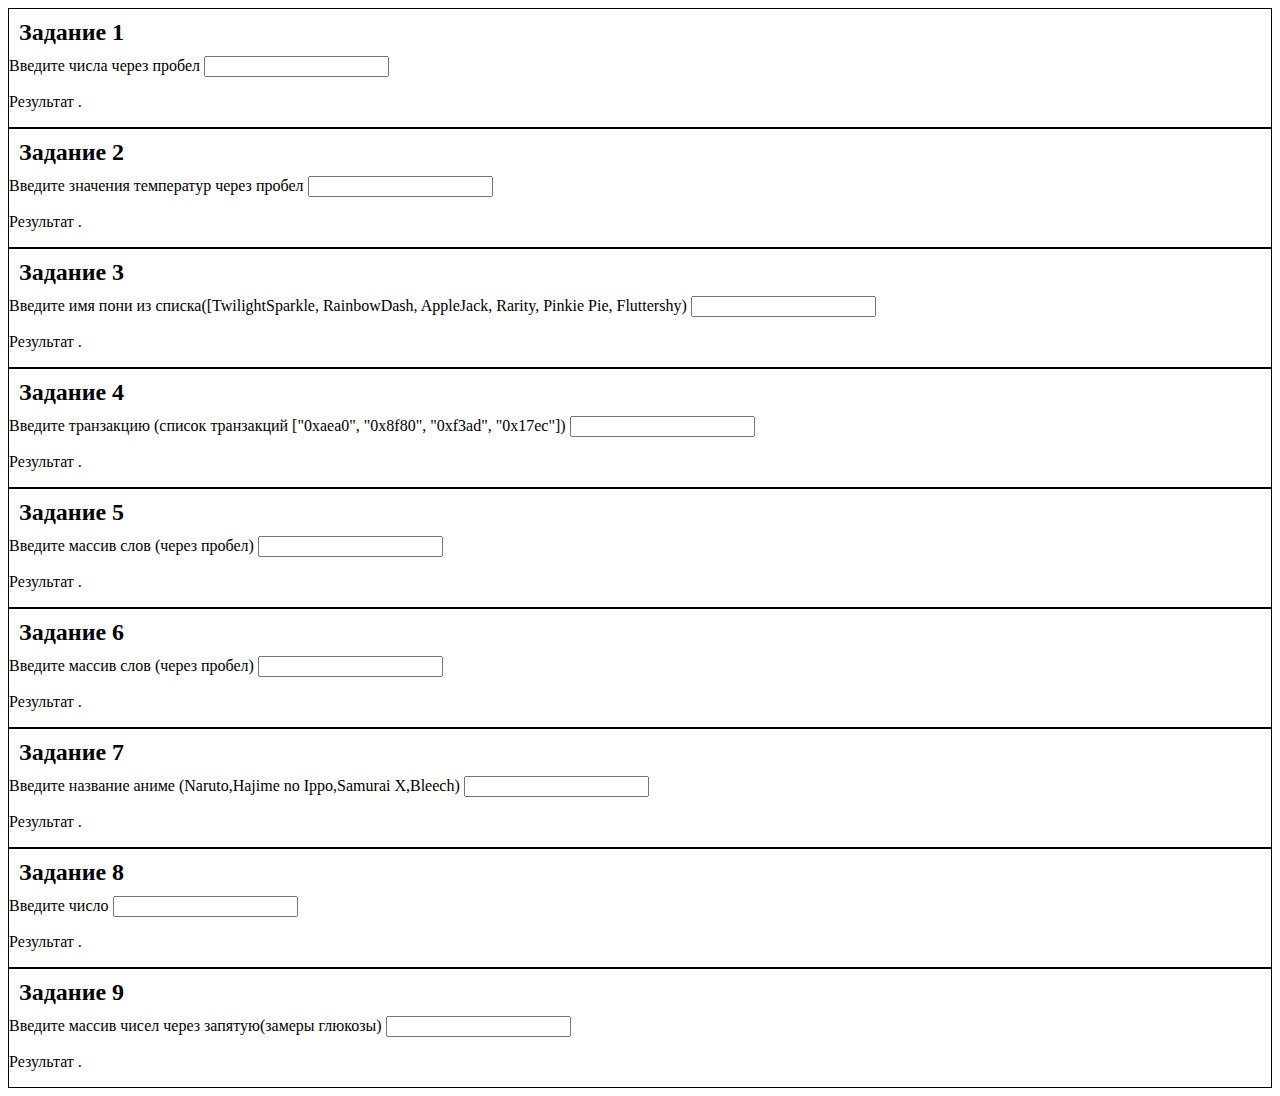
==== ПРАКТИКА(js3)/index.html @ 39c3daab "renamed prac(js2), added prac(js3)" ====
<!DOCTYPE html>
<html lang="en">
  <head>
    <meta charset="UTF-8" />
    <meta http-equiv="X-UA-Compatible" content="IE=edge" />
    <meta name="viewport" content="width=device-width, initial-scale=1.0" />
    <link rel="stylesheet" href="./css/style.css" />
    <title>JS</title>
  </head>
  <body>
    <main class="container">
      <div class="exercise">
        <h1>Задание 1</h1>
        <label>Введите числa через пробел</label>
        <input type="text" id="inputNumb" />
        <p>
          Результат
          <span id="resultFirstExercise">.</span>
        </p>
      </div>
      <div class="exercise">
        <h1>Задание 2</h1>
        <label>Введите значения температур через пробел</label>
        <input type="text" id="inputTemp" />
        <p>
          Результат
          <span id="resultSecondExercise">.</span>
        </p>
      </div>
      <div class="exercise">
        <h1>Задание 3</h1>
        <label
          >Введите имя пони из списка([TwilightSparkle, RainbowDash, AppleJack,
          Rarity, Pinkie Pie, Fluttershy)</label
        >
        <input type="text" id="inputPony" />
        <p>
          Результат
          <span id="resultThirdExercise">.</span>
        </p>
      </div>
      <div class="exercise">
        <h1>Задание 4</h1>
        <label
          >Введите транзакцию (список транзакций ["0xaea0", "0x8f80", "0xf3ad",
          "0x17ec"])</label
        >
        <input type="text" id="inputTr" />
        <p>
          Результат
          <span id="resultFourthExercise">.</span>
        </p>
      </div>
      <div class="exercise">
        <h1>Задание 5</h1>
        <label>Введите массив слов (через пробел)</label>
        <input type="text" id="inputW" />
        <p>
          Результат
          <span id="resultFifthExercise">.</span>
        </p>
      </div>
      <div class="exercise">
        <h1>Задание 6</h1>
        <label>Введите массив слов (через пробел)</label>
        <input type="text" id="inputW1" />
        <p>
          Результат
          <span id="resultSixthExercise">.</span>
        </p>
      </div>
      <div class="exercise">
        <h1>Задание 7</h1>
        <label
          >Введите название аниме (Naruto,Hajime no Ippo,Samurai
          X,Bleech)</label
        >
        <input type="text" id="inputA" />
        <p>
          Результат
          <span id="resultSeventhExercise">.</span>
        </p>
      </div>
      <div class="exercise">
        <h1>Задание 8</h1>
        <label>Введите число</label>
        <input type="number" id="inputCh" />
        <p>
          Результат
          <span id="resultEighthExercise">.</span>
        </p>
      </div>
      <div class="exercise">
        <h1>Задание 9</h1>
        <label>Введите массив чисел через запятую(замеры глюкозы)</label>
        <input type="text" id="inputGl" />
        <p>
          Результат
          <span id="resultNinthExercise">.</span>
        </p>
      </div>
    </main>
    <script src="./js/script.js"></script>
  </body>
</html>
---- ПРАКТИКА(js3)/css/style.css ----
.exercise{
	border:1px solid #000;
}

h1{
	font-size: 1.5rem;
	font-weight: bold;
	margin: 10px;
}
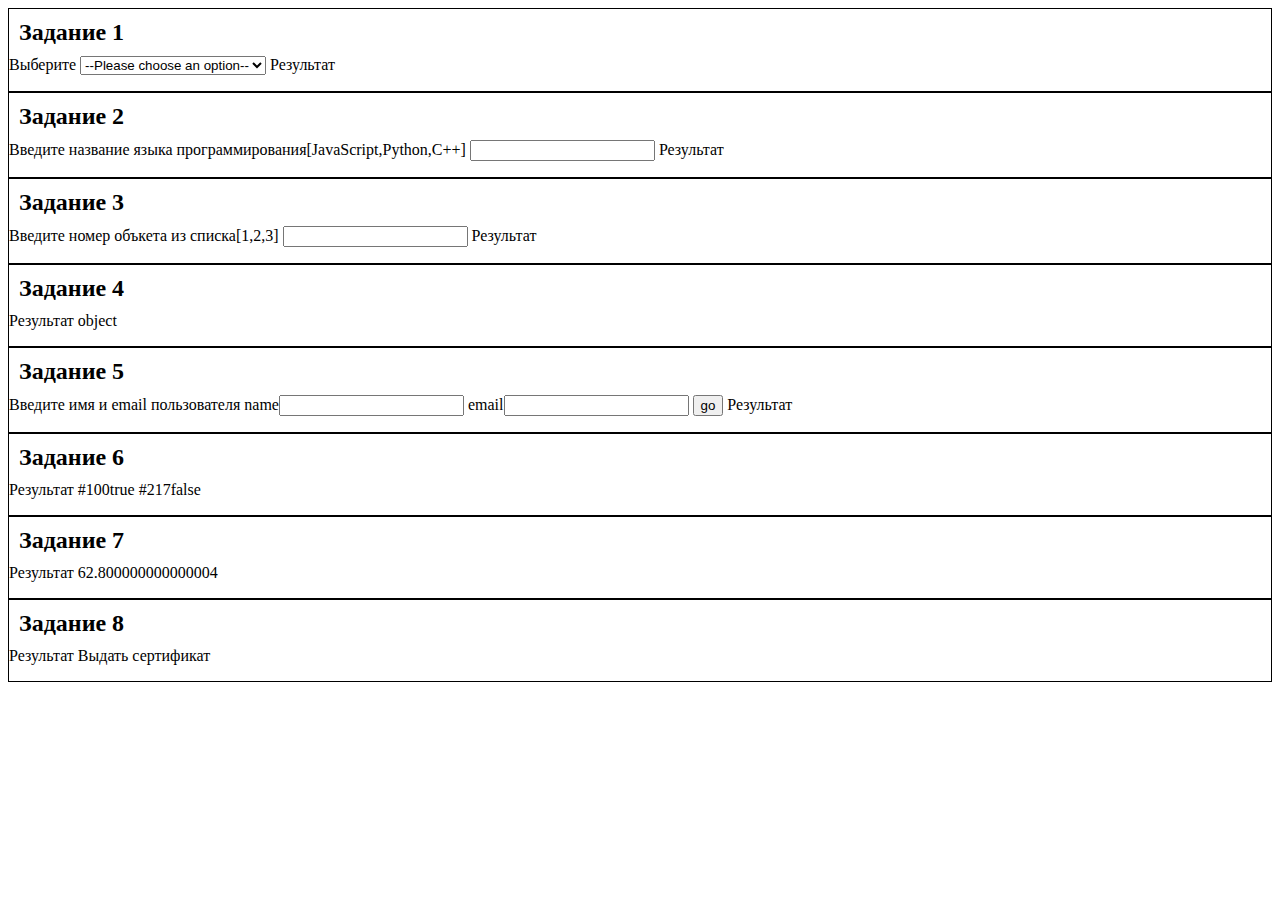
==== commit 8077e362: "added js prac 5" ====
--- a/ПРАКТИКА(js3)/index.html
+++ b/ПРАКТИКА(js3)/index.html
@@ -11,94 +11,67 @@
     <main class="container">
       <div class="exercise">
         <h1>Задание 1</h1>
-        <label>Введите числa через пробел</label>
-        <input type="text" id="inputNumb" />
-        <p>
+        <label>Выберите</label>
+        <select name="s" id="inputSelect">
+			<option value="">--Please choose an option--</option>
+			<option value="usd">usd</option>
+			<option value="rub">rub</option>
+			<option value="eur">eur</option>
+		  </select>
           Результат
-          <span id="resultFirstExercise">.</span>
+          <span id="resultFirstExercise"></span>
         </p>
       </div>
-      <div class="exercise">
-        <h1>Задание 2</h1>
-        <label>Введите значения температур через пробел</label>
-        <input type="text" id="inputTemp" />
-        <p>
-          Результат
-          <span id="resultSecondExercise">.</span>
-        </p>
-      </div>
-      <div class="exercise">
-        <h1>Задание 3</h1>
-        <label
-          >Введите имя пони из списка([TwilightSparkle, RainbowDash, AppleJack,
-          Rarity, Pinkie Pie, Fluttershy)</label
-        >
-        <input type="text" id="inputPony" />
-        <p>
-          Результат
-          <span id="resultThirdExercise">.</span>
-        </p>
-      </div>
-      <div class="exercise">
-        <h1>Задание 4</h1>
-        <label
-          >Введите транзакцию (список транзакций ["0xaea0", "0x8f80", "0xf3ad",
-          "0x17ec"])</label
-        >
-        <input type="text" id="inputTr" />
-        <p>
-          Результат
-          <span id="resultFourthExercise">.</span>
-        </p>
-      </div>
-      <div class="exercise">
-        <h1>Задание 5</h1>
-        <label>Введите массив слов (через пробел)</label>
-        <input type="text" id="inputW" />
-        <p>
-          Результат
-          <span id="resultFifthExercise">.</span>
-        </p>
-      </div>
-      <div class="exercise">
-        <h1>Задание 6</h1>
-        <label>Введите массив слов (через пробел)</label>
-        <input type="text" id="inputW1" />
-        <p>
-          Результат
-          <span id="resultSixthExercise">.</span>
-        </p>
-      </div>
-      <div class="exercise">
-        <h1>Задание 7</h1>
-        <label
-          >Введите название аниме (Naruto,Hajime no Ippo,Samurai
-          X,Bleech)</label
-        >
-        <input type="text" id="inputA" />
-        <p>
-          Результат
-          <span id="resultSeventhExercise">.</span>
-        </p>
-      </div>
-      <div class="exercise">
-        <h1>Задание 8</h1>
-        <label>Введите число</label>
-        <input type="number" id="inputCh" />
-        <p>
-          Результат
-          <span id="resultEighthExercise">.</span>
-        </p>
-      </div>
-      <div class="exercise">
-        <h1>Задание 9</h1>
-        <label>Введите массив чисел через запятую(замеры глюкозы)</label>
-        <input type="text" id="inputGl" />
-        <p>
-          Результат
-          <span id="resultNinthExercise">.</span>
-        </p>
-      </div>
+		<div class="exercise">
+			<h1>Задание 2</h1>
+			<label>Введите название языка программирования[JavaScript,Python,C++]</label>
+			<input type="text" id="inputSecond">
+			  Результат
+			  <span id="resultSecondExercise"></span>
+			</p>
+		 </div>
+		 <div class="exercise">
+			<h1>Задание 3</h1>
+			<label>Введите номер объкета из списка[1,2,3]</label>
+			<input type="text" id="inputThird">
+			  Результат
+			  <span id="resultThirdExercise"></span>
+			</p>
+		 </div>
+		 <div class="exercise">
+			<h1>Задание 4</h1>
+			  Результат
+			  <span id="resultFourthExercise"></span>
+			</p>
+		 </div>
+		 <div class="exercise">
+			<h1>Задание 5</h1>
+			<label>Введите имя и email пользователя</label>
+			name<input type="text" id="inputFifth">
+			email<input type="text" id="inputFifth1">
+			<button id="btn">go</button>
+			  Результат
+			  <span id="resultFifthExercise"></span>
+			</p>
+		 </div>
+		 <div class="exercise">
+			<h1>Задание 6</h1>
+			  Результат
+			  <span id="resultSixthExercise"></span>
+			</p>
+		 </div>
+		 <div class="exercise">
+			<h1>Задание 7</h1>
+			  Результат
+			  <span id="resultSeventhExercise"></span>
+			</p>
+		 </div>
+		 <div class="exercise">
+			<h1>Задание 8</h1>
+			  Результат
+			  <span id="resultEigthExercise"></span>
+			</p>
+		 </div>
     </main>
     <script src="./js/script.js"></script>
   </body>
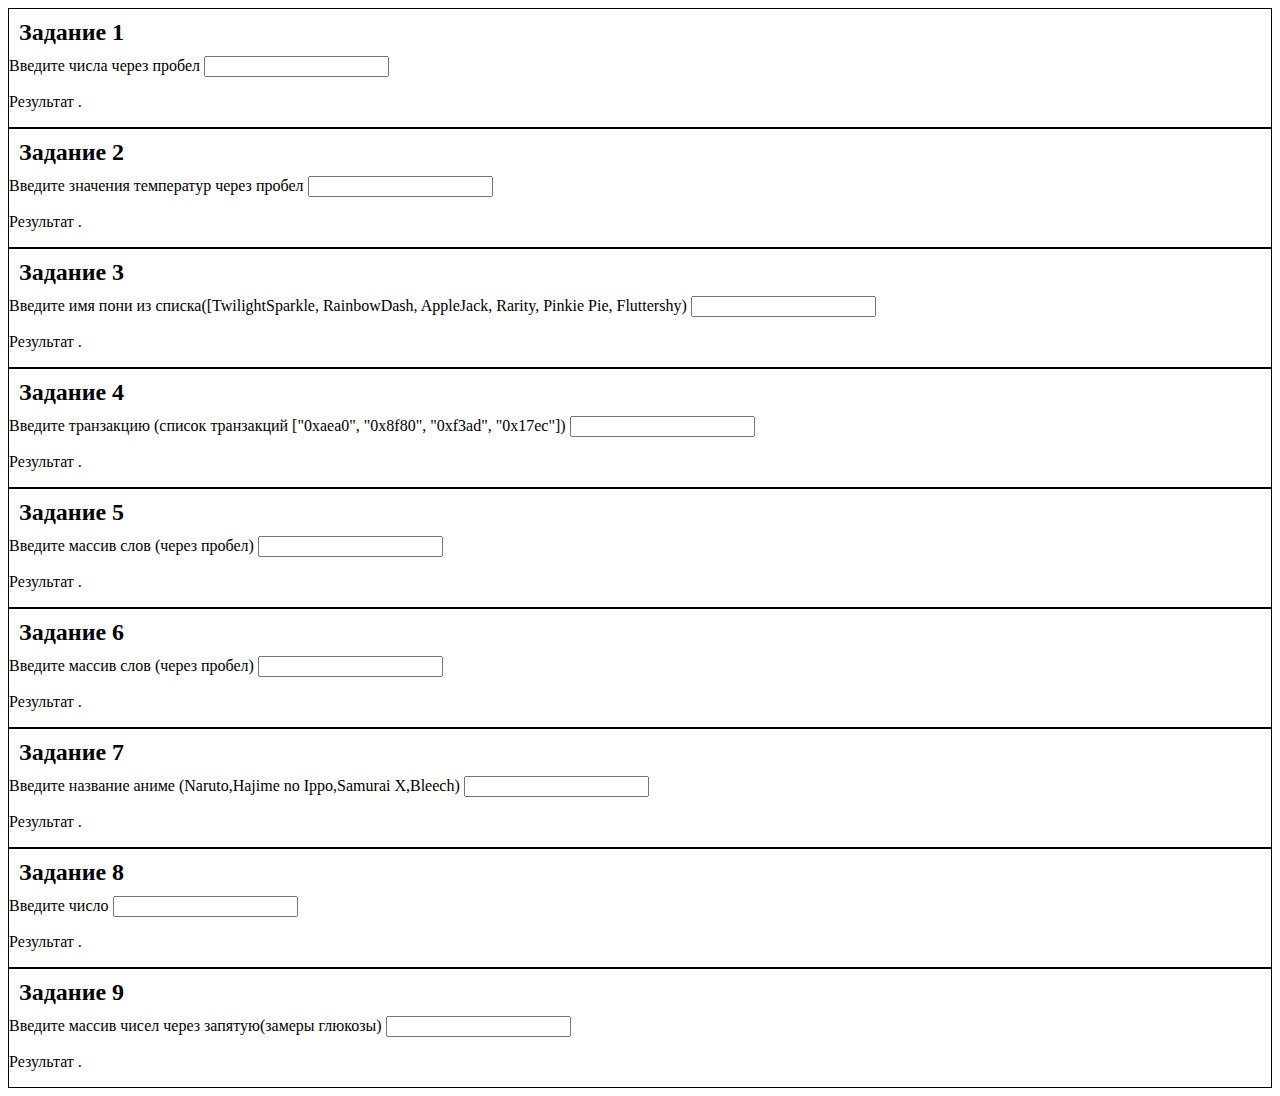
==== commit 7eae188d: "fixed names of pracs" ====
--- a/ПРАКТИКА(js3)/index.html
+++ b/ПРАКТИКА(js3)/index.html
@@ -11,67 +11,94 @@
     <main class="container">
       <div class="exercise">
         <h1>Задание 1</h1>
-        <label>Выберите</label>
-        <select name="s" id="inputSelect">
-			<option value="">--Please choose an option--</option>
-			<option value="usd">usd</option>
-			<option value="rub">rub</option>
-			<option value="eur">eur</option>
-		  </select>
+        <label>Введите числa через пробел</label>
+        <input type="text" id="inputNumb" />
+        <p>
           Результат
-          <span id="resultFirstExercise"></span>
+          <span id="resultFirstExercise">.</span>
         </p>
       </div>
-		<div class="exercise">
-			<h1>Задание 2</h1>
-			<label>Введите название языка программирования[JavaScript,Python,C++]</label>
-			<input type="text" id="inputSecond">
-			  Результат
-			  <span id="resultSecondExercise"></span>
-			</p>
-		 </div>
-		 <div class="exercise">
-			<h1>Задание 3</h1>
-			<label>Введите номер объкета из списка[1,2,3]</label>
-			<input type="text" id="inputThird">
-			  Результат
-			  <span id="resultThirdExercise"></span>
-			</p>
-		 </div>
-		 <div class="exercise">
-			<h1>Задание 4</h1>
-			  Результат
-			  <span id="resultFourthExercise"></span>
-			</p>
-		 </div>
-		 <div class="exercise">
-			<h1>Задание 5</h1>
-			<label>Введите имя и email пользователя</label>
-			name<input type="text" id="inputFifth">
-			email<input type="text" id="inputFifth1">
-			<button id="btn">go</button>
-			  Результат
-			  <span id="resultFifthExercise"></span>
-			</p>
-		 </div>
-		 <div class="exercise">
-			<h1>Задание 6</h1>
-			  Результат
-			  <span id="resultSixthExercise"></span>
-			</p>
-		 </div>
-		 <div class="exercise">
-			<h1>Задание 7</h1>
-			  Результат
-			  <span id="resultSeventhExercise"></span>
-			</p>
-		 </div>
-		 <div class="exercise">
-			<h1>Задание 8</h1>
-			  Результат
-			  <span id="resultEigthExercise"></span>
-			</p>
-		 </div>
+      <div class="exercise">
+        <h1>Задание 2</h1>
+        <label>Введите значения температур через пробел</label>
+        <input type="text" id="inputTemp" />
+        <p>
+          Результат
+          <span id="resultSecondExercise">.</span>
+        </p>
+      </div>
+      <div class="exercise">
+        <h1>Задание 3</h1>
+        <label
+          >Введите имя пони из списка([TwilightSparkle, RainbowDash, AppleJack,
+          Rarity, Pinkie Pie, Fluttershy)</label
+        >
+        <input type="text" id="inputPony" />
+        <p>
+          Результат
+          <span id="resultThirdExercise">.</span>
+        </p>
+      </div>
+      <div class="exercise">
+        <h1>Задание 4</h1>
+        <label
+          >Введите транзакцию (список транзакций ["0xaea0", "0x8f80", "0xf3ad",
+          "0x17ec"])</label
+        >
+        <input type="text" id="inputTr" />
+        <p>
+          Результат
+          <span id="resultFourthExercise">.</span>
+        </p>
+      </div>
+      <div class="exercise">
+        <h1>Задание 5</h1>
+        <label>Введите массив слов (через пробел)</label>
+        <input type="text" id="inputW" />
+        <p>
+          Результат
+          <span id="resultFifthExercise">.</span>
+        </p>
+      </div>
+      <div class="exercise">
+        <h1>Задание 6</h1>
+        <label>Введите массив слов (через пробел)</label>
+        <input type="text" id="inputW1" />
+        <p>
+          Результат
+          <span id="resultSixthExercise">.</span>
+        </p>
+      </div>
+      <div class="exercise">
+        <h1>Задание 7</h1>
+        <label
+          >Введите название аниме (Naruto,Hajime no Ippo,Samurai
+          X,Bleech)</label
+        >
+        <input type="text" id="inputA" />
+        <p>
+          Результат
+          <span id="resultSeventhExercise">.</span>
+        </p>
+      </div>
+      <div class="exercise">
+        <h1>Задание 8</h1>
+        <label>Введите число</label>
+        <input type="number" id="inputCh" />
+        <p>
+          Результат
+          <span id="resultEighthExercise">.</span>
+        </p>
+      </div>
+      <div class="exercise">
+        <h1>Задание 9</h1>
+        <label>Введите массив чисел через запятую(замеры глюкозы)</label>
+        <input type="text" id="inputGl" />
+        <p>
+          Результат
+          <span id="resultNinthExercise">.</span>
+        </p>
+      </div>
     </main>
     <script src="./js/script.js"></script>
   </body>
